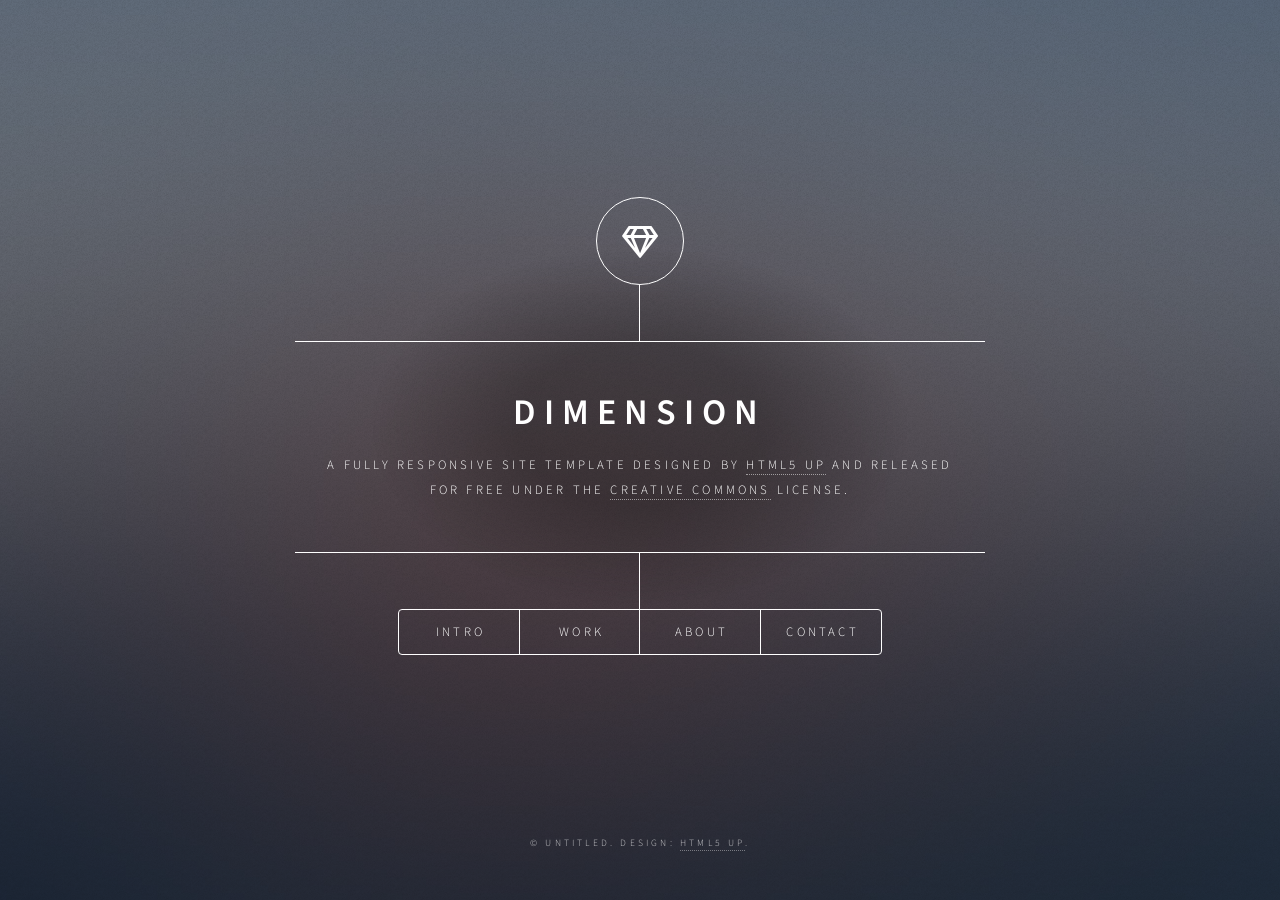
==== html5up-dimension/index.html @ 32e69866 "first commit" ====
<!DOCTYPE HTML>
<!--
	Dimension by HTML5 UP
	html5up.net | @ajlkn
	Free for personal and commercial use under the CCA 3.0 license (html5up.net/license)
-->
<html>
	<head>
		<title>Dimension by HTML5 UP</title>
		<meta charset="utf-8" />
		<meta name="viewport" content="width=device-width, initial-scale=1, user-scalable=no" />
		<link rel="stylesheet" href="assets/css/main.css" />
		<noscript><link rel="stylesheet" href="assets/css/noscript.css" /></noscript>
	</head>
	<body class="is-preload">

		<!-- Wrapper -->
			<div id="wrapper">

				<!-- Header -->
					<header id="header">
						<div class="logo">
							<span class="icon fa-gem"></span>
						</div>
						<div class="content">
							<div class="inner">
								<h1>Dimension</h1>
								<p>A fully responsive site template designed by <a href="https://html5up.net">HTML5 UP</a> and released<br />
								for free under the <a href="https://html5up.net/license">Creative Commons</a> license.</p>
							</div>
						</div>
						<nav>
							<ul>
								<li><a href="#intro">Intro</a></li>
								<li><a href="#work">Work</a></li>
								<li><a href="#about">About</a></li>
								<li><a href="#contact">Contact</a></li>
								<!--<li><a href="#elements">Elements</a></li>-->
							</ul>
						</nav>
					</header>

				<!-- Main -->
					<div id="main">

						<!-- Intro -->
							<article id="intro">
								<h2 class="major">Intro</h2>
								<span class="image main"><img src="images/pic01.jpg" alt="" /></span>
								<p>Aenean ornare velit lacus, ac varius enim ullamcorper eu. Proin aliquam facilisis ante interdum congue. Integer mollis, nisl amet convallis, porttitor magna ullamcorper, amet egestas mauris. Ut magna finibus nisi nec lacinia. Nam maximus erat id euismod egestas. By the way, check out my <a href="#work">awesome work</a>.</p>
								<p>Lorem ipsum dolor sit amet, consectetur adipiscing elit. Duis dapibus rutrum facilisis. Class aptent taciti sociosqu ad litora torquent per conubia nostra, per inceptos himenaeos. Etiam tristique libero eu nibh porttitor fermentum. Nullam venenatis erat id vehicula viverra. Nunc ultrices eros ut ultricies condimentum. Mauris risus lacus, blandit sit amet venenatis non, bibendum vitae dolor. Nunc lorem mauris, fringilla in aliquam at, euismod in lectus. Pellentesque habitant morbi tristique senectus et netus et malesuada fames ac turpis egestas. In non lorem sit amet elit placerat maximus. Pellentesque aliquam maximus risus, vel sed vehicula.</p>
							</article>

						<!-- Work -->
							<article id="work">
								<h2 class="major">Work</h2>
								<span class="image main"><img src="images/pic02.jpg" alt="" /></span>
								<p>Adipiscing magna sed dolor elit. Praesent eleifend dignissim arcu, at eleifend sapien imperdiet ac. Aliquam erat volutpat. Praesent urna nisi, fringila lorem et vehicula lacinia quam. Integer sollicitudin mauris nec lorem luctus ultrices.</p>
								<p>Nullam et orci eu lorem consequat tincidunt vivamus et sagittis libero. Mauris aliquet magna magna sed nunc rhoncus pharetra. Pellentesque condimentum sem. In efficitur ligula tate urna. Maecenas laoreet massa vel lacinia pellentesque lorem ipsum dolor. Nullam et orci eu lorem consequat tincidunt. Vivamus et sagittis libero. Mauris aliquet magna magna sed nunc rhoncus amet feugiat tempus.</p>
							</article>

						<!-- About -->
							<article id="about">
								<h2 class="major">About</h2>
								<span class="image main"><img src="images/pic03.jpg" alt="" /></span>
								<p>Lorem ipsum dolor sit amet, consectetur et adipiscing elit. Praesent eleifend dignissim arcu, at eleifend sapien imperdiet ac. Aliquam erat volutpat. Praesent urna nisi, fringila lorem et vehicula lacinia quam. Integer sollicitudin mauris nec lorem luctus ultrices. Aliquam libero et malesuada fames ac ante ipsum primis in faucibus. Cras viverra ligula sit amet ex mollis mattis lorem ipsum dolor sit amet.</p>
							</article>

						<!-- Contact -->
							<article id="contact">
								<h2 class="major">Contact</h2>
								<form method="post" action="#">
									<div class="fields">
										<div class="field half">
											<label for="name">Name</label>
											<input type="text" name="name" id="name" />
										</div>
										<div class="field half">
											<label for="email">Email</label>
											<input type="text" name="email" id="email" />
										</div>
										<div class="field">
											<label for="message">Message</label>
											<textarea name="message" id="message" rows="4"></textarea>
										</div>
									</div>
									<ul class="actions">
										<li><input type="submit" value="Send Message" class="primary" /></li>
										<li><input type="reset" value="Reset" /></li>
									</ul>
								</form>
								<ul class="icons">
									<li><a href="#" class="icon brands fa-twitter"><span class="label">Twitter</span></a></li>
									<li><a href="#" class="icon brands fa-facebook-f"><span class="label">Facebook</span></a></li>
									<li><a href="#" class="icon brands fa-instagram"><span class="label">Instagram</span></a></li>
									<li><a href="#" class="icon brands fa-github"><span class="label">GitHub</span></a></li>
								</ul>
							</article>

						<!-- Elements -->
							<article id="elements">
								<h2 class="major">Elements</h2>

								<section>
									<h3 class="major">Text</h3>
									<p>This is <b>bold</b> and this is <strong>strong</strong>. This is <i>italic</i> and this is <em>emphasized</em>.
									This is <sup>superscript</sup> text and this is <sub>subscript</sub> text.
									This is <u>underlined</u> and this is code: <code>for (;;) { ... }</code>. Finally, <a href="#">this is a link</a>.</p>
									<hr />
									<h2>Heading Level 2</h2>
									<h3>Heading Level 3</h3>
									<h4>Heading Level 4</h4>
									<h5>Heading Level 5</h5>
									<h6>Heading Level 6</h6>
									<hr />
									<h4>Blockquote</h4>
									<blockquote>Fringilla nisl. Donec accumsan interdum nisi, quis tincidunt felis sagittis eget tempus euismod. Vestibulum ante ipsum primis in faucibus vestibulum. Blandit adipiscing eu felis iaculis volutpat ac adipiscing accumsan faucibus. Vestibulum ante ipsum primis in faucibus lorem ipsum dolor sit amet nullam adipiscing eu felis.</blockquote>
									<h4>Preformatted</h4>
									<pre><code>i = 0;

while (!deck.isInOrder()) {
    print 'Iteration ' + i;
    deck.shuffle();
    i++;
}

print 'It took ' + i + ' iterations to sort the deck.';</code></pre>
								</section>

								<section>
									<h3 class="major">Lists</h3>

									<h4>Unordered</h4>
									<ul>
										<li>Dolor pulvinar etiam.</li>
										<li>Sagittis adipiscing.</li>
										<li>Felis enim feugiat.</li>
									</ul>

									<h4>Alternate</h4>
									<ul class="alt">
										<li>Dolor pulvinar etiam.</li>
										<li>Sagittis adipiscing.</li>
										<li>Felis enim feugiat.</li>
									</ul>

									<h4>Ordered</h4>
									<ol>
										<li>Dolor pulvinar etiam.</li>
										<li>Etiam vel felis viverra.</li>
										<li>Felis enim feugiat.</li>
										<li>Dolor pulvinar etiam.</li>
										<li>Etiam vel felis lorem.</li>
										<li>Felis enim et feugiat.</li>
									</ol>
									<h4>Icons</h4>
									<ul class="icons">
										<li><a href="#" class="icon brands fa-twitter"><span class="label">Twitter</span></a></li>
										<li><a href="#" class="icon brands fa-facebook-f"><span class="label">Facebook</span></a></li>
										<li><a href="#" class="icon brands fa-instagram"><span class="label">Instagram</span></a></li>
										<li><a href="#" class="icon brands fa-github"><span class="label">Github</span></a></li>
									</ul>

									<h4>Actions</h4>
									<ul class="actions">
										<li><a href="#" class="button primary">Default</a></li>
										<li><a href="#" class="button">Default</a></li>
									</ul>
									<ul class="actions stacked">
										<li><a href="#" class="button primary">Default</a></li>
										<li><a href="#" class="button">Default</a></li>
									</ul>
								</section>

								<section>
									<h3 class="major">Table</h3>
									<h4>Default</h4>
									<div class="table-wrapper">
										<table>
											<thead>
												<tr>
													<th>Name</th>
													<th>Description</th>
													<th>Price</th>
												</tr>
											</thead>
											<tbody>
												<tr>
													<td>Item One</td>
													<td>Ante turpis integer aliquet porttitor.</td>
													<td>29.99</td>
												</tr>
												<tr>
													<td>Item Two</td>
													<td>Vis ac commodo adipiscing arcu aliquet.</td>
													<td>19.99</td>
												</tr>
												<tr>
													<td>Item Three</td>
													<td> Morbi faucibus arcu accumsan lorem.</td>
													<td>29.99</td>
												</tr>
												<tr>
													<td>Item Four</td>
													<td>Vitae integer tempus condimentum.</td>
													<td>19.99</td>
												</tr>
												<tr>
													<td>Item Five</td>
													<td>Ante turpis integer aliquet porttitor.</td>
													<td>29.99</td>
												</tr>
											</tbody>
											<tfoot>
												<tr>
													<td colspan="2"></td>
													<td>100.00</td>
												</tr>
											</tfoot>
										</table>
									</div>

									<h4>Alternate</h4>
									<div class="table-wrapper">
										<table class="alt">
											<thead>
												<tr>
													<th>Name</th>
													<th>Description</th>
													<th>Price</th>
												</tr>
											</thead>
											<tbody>
												<tr>
													<td>Item One</td>
													<td>Ante turpis integer aliquet porttitor.</td>
													<td>29.99</td>
												</tr>
												<tr>
													<td>Item Two</td>
													<td>Vis ac commodo adipiscing arcu aliquet.</td>
													<td>19.99</td>
												</tr>
												<tr>
													<td>Item Three</td>
													<td> Morbi faucibus arcu accumsan lorem.</td>
													<td>29.99</td>
												</tr>
												<tr>
													<td>Item Four</td>
													<td>Vitae integer tempus condimentum.</td>
													<td>19.99</td>
												</tr>
												<tr>
													<td>Item Five</td>
													<td>Ante turpis integer aliquet porttitor.</td>
													<td>29.99</td>
												</tr>
											</tbody>
											<tfoot>
												<tr>
													<td colspan="2"></td>
													<td>100.00</td>
												</tr>
											</tfoot>
										</table>
									</div>
								</section>

								<section>
									<h3 class="major">Buttons</h3>
									<ul class="actions">
										<li><a href="#" class="button primary">Primary</a></li>
										<li><a href="#" class="button">Default</a></li>
									</ul>
									<ul class="actions">
										<li><a href="#" class="button">Default</a></li>
										<li><a href="#" class="button small">Small</a></li>
									</ul>
									<ul class="actions">
										<li><a href="#" class="button primary icon solid fa-download">Icon</a></li>
										<li><a href="#" class="button icon solid fa-download">Icon</a></li>
									</ul>
									<ul class="actions">
										<li><span class="button primary disabled">Disabled</span></li>
										<li><span class="button disabled">Disabled</span></li>
									</ul>
								</section>

								<section>
									<h3 class="major">Form</h3>
									<form method="post" action="#">
										<div class="fields">
											<div class="field half">
												<label for="demo-name">Name</label>
												<input type="text" name="demo-name" id="demo-name" value="" placeholder="Jane Doe" />
											</div>
											<div class="field half">
												<label for="demo-email">Email</label>
												<input type="email" name="demo-email" id="demo-email" value="" placeholder="jane@untitled.tld" />
											</div>
											<div class="field">
												<label for="demo-category">Category</label>
												<select name="demo-category" id="demo-category">
													<option value="">-</option>
													<option value="1">Manufacturing</option>
													<option value="1">Shipping</option>
													<option value="1">Administration</option>
													<option value="1">Human Resources</option>
												</select>
											</div>
											<div class="field half">
												<input type="radio" id="demo-priority-low" name="demo-priority" checked>
												<label for="demo-priority-low">Low</label>
											</div>
											<div class="field half">
												<input type="radio" id="demo-priority-high" name="demo-priority">
												<label for="demo-priority-high">High</label>
											</div>
											<div class="field half">
												<input type="checkbox" id="demo-copy" name="demo-copy">
												<label for="demo-copy">Email me a copy</label>
											</div>
											<div class="field half">
												<input type="checkbox" id="demo-human" name="demo-human" checked>
												<label for="demo-human">Not a robot</label>
											</div>
											<div class="field">
												<label for="demo-message">Message</label>
												<textarea name="demo-message" id="demo-message" placeholder="Enter your message" rows="6"></textarea>
											</div>
										</div>
										<ul class="actions">
											<li><input type="submit" value="Send Message" class="primary" /></li>
											<li><input type="reset" value="Reset" /></li>
										</ul>
									</form>
								</section>

							</article>

					</div>

				<!-- Footer -->
					<footer id="footer">
						<p class="copyright">&copy; Untitled. Design: <a href="https://html5up.net">HTML5 UP</a>.</p>
					</footer>

			</div>

		<!-- BG -->
			<div id="bg"></div>

		<!-- Scripts -->
			<script src="assets/js/jquery.min.js"></script>
			<script src="assets/js/browser.min.js"></script>
			<script src="assets/js/breakpoints.min.js"></script>
			<script src="assets/js/util.js"></script>
			<script src="assets/js/main.js"></script>

	</body>
</html>
---- html5up-dimension/assets/css/main.css ----
@import url(fontawesome-all.min.css);
@import url("https://fonts.googleapis.com/css?family=Source+Sans+Pro:300italic,600italic,300,600");

/*
	Dimension by HTML5 UP
	html5up.net | @ajlkn
	Free for personal and commercial use under the CCA 3.0 license (html5up.net/license)
*/

html, body, div, span, applet, object,
iframe, h1, h2, h3, h4, h5, h6, p, blockquote,
pre, a, abbr, acronym, address, big, cite,
code, del, dfn, em, img, ins, kbd, q, s, samp,
small, strike, strong, sub, sup, tt, var, b,
u, i, center, dl, dt, dd, ol, ul, li, fieldset,
form, label, legend, table, caption, tbody,
tfoot, thead, tr, th, td, article, aside,
canvas, details, embed, figure, figcaption,
footer, header, hgroup, menu, nav, output, ruby,
section, summary, time, mark, audio, video {
	margin: 0;
	padding: 0;
	border: 0;
	font-size: 100%;
	font: inherit;
	vertical-align: baseline;}

article, aside, details, figcaption, figure,
footer, header, hgroup, menu, nav, section {
	display: block;}

body {
	line-height: 1;
}

ol, ul {
	list-style: none;
}

blockquote, q {
	quotes: none;
}

	blockquote:before, blockquote:after, q:before, q:after {
		content: '';
		content: none;
	}

table {
	border-collapse: collapse;
	border-spacing: 0;
}

body {
	-webkit-text-size-adjust: none;
}

mark {
	background-color: transparent;
	color: inherit;
}

input::-moz-focus-inner {
	border: 0;
	padding: 0;
}

input, select, textarea {
	-moz-appearance: none;
	-webkit-appearance: none;
	-ms-appearance: none;
	appearance: none;
}

/* Basic */

	@-ms-viewport {
		width: device-width;
	}

	@media screen and (max-width: 480px) {

		html, body {
			min-width: 320px;
		}

	}

	html {
		box-sizing: border-box;
	}

	*, *:before, *:after {
		box-sizing: inherit;
	}

	body {
		background: #1b1f22;
	}

		body.is-preload *, body.is-preload *:before, body.is-preload *:after {
			-moz-animation: none !important;
			-webkit-animation: none !important;
			-ms-animation: none !important;
			animation: none !important;
			-moz-transition: none !important;
			-webkit-transition: none !important;
			-ms-transition: none !important;
			transition: none !important;
		}

/* Type */

	html {
		font-size: 16pt;
	}

		@media screen and (max-width: 1680px) {

			html {
				font-size: 12pt;
			}

		}

		@media screen and (max-width: 736px) {

			html {
				font-size: 11pt;
			}

		}

		@media screen and (max-width: 360px) {

			html {
				font-size: 10pt;
			}

		}

	body, input, select, textarea {
		color: #ffffff;
		font-family: "Source Sans Pro", sans-serif;
		font-weight: 300;
		font-size: 1rem;
		line-height: 1.65;
	}

	a {
		-moz-transition: color 0.2s ease-in-out, background-color 0.2s ease-in-out, border-bottom-color 0.2s ease-in-out;
		-webkit-transition: color 0.2s ease-in-out, background-color 0.2s ease-in-out, border-bottom-color 0.2s ease-in-out;
		-ms-transition: color 0.2s ease-in-out, background-color 0.2s ease-in-out, border-bottom-color 0.2s ease-in-out;
		transition: color 0.2s ease-in-out, background-color 0.2s ease-in-out, border-bottom-color 0.2s ease-in-out;
		border-bottom: dotted 1px rgba(255, 255, 255, 0.5);
		text-decoration: none;
		color: inherit;
	}

		a:hover {
			border-bottom-color: transparent;
		}

	strong, b {
		color: #ffffff;
		font-weight: 600;
	}

	em, i {
		font-style: italic;
	}

	p {
		margin: 0 0 2rem 0;
	}

	h1, h2, h3, h4, h5, h6 {
		color: #ffffff;
		font-weight: 600;
		line-height: 1.5;
		margin: 0 0 1rem 0;
		text-transform: uppercase;
		letter-spacing: 0.2rem;
	}

		h1 a, h2 a, h3 a, h4 a, h5 a, h6 a {
			color: inherit;
			text-decoration: none;
		}

		h1.major, h2.major, h3.major, h4.major, h5.major, h6.major {
			border-bottom: solid 1px #ffffff;
			width: -moz-max-content;
			width: -webkit-max-content;
			width: -ms-max-content;
			width: max-content;
			padding-bottom: 0.5rem;
			margin: 0 0 2rem 0;
		}

	h1 {
		font-size: 2.25rem;
		line-height: 1.3;
		letter-spacing: 0.5rem;
	}

	h2 {
		font-size: 1.5rem;
		line-height: 1.4;
		letter-spacing: 0.5rem;
	}

	h3 {
		font-size: 1rem;
	}

	h4 {
		font-size: 0.8rem;
	}

	h5 {
		font-size: 0.7rem;
	}

	h6 {
		font-size: 0.6rem;
	}

	@media screen and (max-width: 736px) {

		h1 {
			font-size: 1.75rem;
			line-height: 1.4;
		}

		h2 {
			font-size: 1.25em;
			line-height: 1.5;
		}

	}

	sub {
		font-size: 0.8rem;
		position: relative;
		top: 0.5rem;
	}

	sup {
		font-size: 0.8rem;
		position: relative;
		top: -0.5rem;
	}

	blockquote {
		border-left: solid 4px #ffffff;
		font-style: italic;
		margin: 0 0 2rem 0;
		padding: 0.5rem 0 0.5rem 2rem;
	}

	code {
		background: rgba(255, 255, 255, 0.075);
		border-radius: 4px;
		font-family: "Courier New", monospace;
		font-size: 0.9rem;
		margin: 0 0.25rem;
		padding: 0.25rem 0.65rem;
	}

	pre {
		-webkit-overflow-scrolling: touch;
		font-family: "Courier New", monospace;
		font-size: 0.9rem;
		margin: 0 0 2rem 0;
	}

		pre code {
			display: block;
			line-height: 1.75;
			padding: 1rem 1.5rem;
			overflow-x: auto;
		}

	hr {
		border: 0;
		border-bottom: solid 1px #ffffff;
		margin: 2.75rem 0;
	}

	.align-left {
		text-align: left;
	}

	.align-center {
		text-align: center;
	}

	.align-right {
		text-align: right;
	}

/* Form */

	form {
		margin: 0 0 2rem 0;
	}

		form > :last-child {
			margin-bottom: 0;
		}

		form > .fields {
			display: -moz-flex;
			display: -webkit-flex;
			display: -ms-flex;
			display: flex;
			-moz-flex-wrap: wrap;
			-webkit-flex-wrap: wrap;
			-ms-flex-wrap: wrap;
			flex-wrap: wrap;
			width: calc(100% + 3rem);
			margin: -1.5rem 0 2rem -1.5rem;
		}

			form > .fields > .field {
				-moz-flex-grow: 0;
				-webkit-flex-grow: 0;
				-ms-flex-grow: 0;
				flex-grow: 0;
				-moz-flex-shrink: 0;
				-webkit-flex-shrink: 0;
				-ms-flex-shrink: 0;
				flex-shrink: 0;
				padding: 1.5rem 0 0 1.5rem;
				width: calc(100% - 1.5rem);
			}

				form > .fields > .field.half {
					width: calc(50% - 0.75rem);
				}

				form > .fields > .field.third {
					width: calc(100%/3 - 0.5rem);
				}

				form > .fields > .field.quarter {
					width: calc(25% - 0.375rem);
				}

		@media screen and (max-width: 480px) {

			form > .fields {
				width: calc(100% + 3rem);
				margin: -1.5rem 0 2rem -1.5rem;
			}

				form > .fields > .field {
					padding: 1.5rem 0 0 1.5rem;
					width: calc(100% - 1.5rem);
				}

					form > .fields > .field.half {
						width: calc(100% - 1.5rem);
					}

					form > .fields > .field.third {
						width: calc(100% - 1.5rem);
					}

					form > .fields > .field.quarter {
						width: calc(100% - 1.5rem);
					}

		}

	label {
		color: #ffffff;
		display: block;
		font-size: 0.8rem;
		font-weight: 300;
		letter-spacing: 0.2rem;
		line-height: 1.5;
		margin: 0 0 1rem 0;
		text-transform: uppercase;
	}

	input[type="text"],
	input[type="password"],
	input[type="email"],
	input[type="tel"],
	select,
	textarea {
		-moz-appearance: none;
		-webkit-appearance: none;
		-ms-appearance: none;
		appearance: none;
		-moz-transition: border-color 0.2s ease-in-out, box-shadow 0.2s ease-in-out, background-color 0.2s ease-in-out;
		-webkit-transition: border-color 0.2s ease-in-out, box-shadow 0.2s ease-in-out, background-color 0.2s ease-in-out;
		-ms-transition: border-color 0.2s ease-in-out, box-shadow 0.2s ease-in-out, background-color 0.2s ease-in-out;
		transition: border-color 0.2s ease-in-out, box-shadow 0.2s ease-in-out, background-color 0.2s ease-in-out;
		background-color: transparent;
		border-radius: 4px;
		border: solid 1px #ffffff;
		color: inherit;
		display: block;
		outline: 0;
		padding: 0 1rem;
		text-decoration: none;
		width: 100%;
	}

		input[type="text"]:invalid,
		input[type="password"]:invalid,
		input[type="email"]:invalid,
		input[type="tel"]:invalid,
		select:invalid,
		textarea:invalid {
			box-shadow: none;
		}

		input[type="text"]:focus,
		input[type="password"]:focus,
		input[type="email"]:focus,
		input[type="tel"]:focus,
		select:focus,
		textarea:focus {
			background: rgba(255, 255, 255, 0.075);
			border-color: #ffffff;
			box-shadow: 0 0 0 1px #ffffff;
		}

	select {
		background-image: url("data:image/svg+xml;charset=utf8,%3Csvg xmlns='http://www.w3.org/2000/svg' width='40' height='40' preserveAspectRatio='none' viewBox='0 0 40 40'%3E%3Cpath d='M9.4,12.3l10.4,10.4l10.4-10.4c0.2-0.2,0.5-0.4,0.9-0.4c0.3,0,0.6,0.1,0.9,0.4l3.3,3.3c0.2,0.2,0.4,0.5,0.4,0.9 c0,0.4-0.1,0.6-0.4,0.9L20.7,31.9c-0.2,0.2-0.5,0.4-0.9,0.4c-0.3,0-0.6-0.1-0.9-0.4L4.3,17.3c-0.2-0.2-0.4-0.5-0.4-0.9 c0-0.4,0.1-0.6,0.4-0.9l3.3-3.3c0.2-0.2,0.5-0.4,0.9-0.4S9.1,12.1,9.4,12.3z' fill='%23ffffff' /%3E%3C/svg%3E");
		background-size: 1.25rem;
		background-repeat: no-repeat;
		background-position: calc(100% - 1rem) center;
		height: 2.75rem;
		padding-right: 2.75rem;
		text-overflow: ellipsis;
	}

		select option {
			color: #ffffff;
			background: #1b1f22;
		}

		select:focus::-ms-value {
			background-color: transparent;
		}

		select::-ms-expand {
			display: none;
		}

	input[type="text"],
	input[type="password"],
	input[type="email"],
	select {
		height: 2.75rem;
	}

	textarea {
		padding: 0.75rem 1rem;
	}

	input[type="checkbox"],
	input[type="radio"] {
		-moz-appearance: none;
		-webkit-appearance: none;
		-ms-appearance: none;
		appearance: none;
		display: block;
		float: left;
		margin-right: -2rem;
		opacity: 0;
		width: 1rem;
		z-index: -1;
	}

		input[type="checkbox"] + label,
		input[type="radio"] + label {
			text-decoration: none;
			-moz-user-select: none;
			-webkit-user-select: none;
			-ms-user-select: none;
			user-select: none;
			color: #ffffff;
			cursor: pointer;
			display: inline-block;
			font-size: 0.8rem;
			font-weight: 300;
			margin: 0 0 0.5rem 0;
			padding-left: 2.65rem;
			padding-right: 0.75rem;
			position: relative;
		}

			input[type="checkbox"] + label:before,
			input[type="radio"] + label:before {
				-moz-osx-font-smoothing: grayscale;
				-webkit-font-smoothing: antialiased;
				display: inline-block;
				font-style: normal;
				font-variant: normal;
				text-rendering: auto;
				line-height: 1;
				text-transform: none !important;
				font-family: 'Font Awesome 5 Free';
				font-weight: 900;
			}

			input[type="checkbox"] + label:before,
			input[type="radio"] + label:before {
				-moz-transition: border-color 0.2s ease-in-out, box-shadow 0.2s ease-in-out, background-color 0.2s ease-in-out;
				-webkit-transition: border-color 0.2s ease-in-out, box-shadow 0.2s ease-in-out, background-color 0.2s ease-in-out;
				-ms-transition: border-color 0.2s ease-in-out, box-shadow 0.2s ease-in-out, background-color 0.2s ease-in-out;
				transition: border-color 0.2s ease-in-out, box-shadow 0.2s ease-in-out, background-color 0.2s ease-in-out;
				border-radius: 4px;
				border: solid 1px #ffffff;
				content: '';
				display: inline-block;
				height: 1.65rem;
				left: 0;
				line-height: 1.65rem;
				position: absolute;
				text-align: center;
				top: -0.15rem;
				width: 1.65rem;
			}

		input[type="checkbox"]:checked + label:before,
		input[type="radio"]:checked + label:before {
			background: #ffffff !important;
			border-color: #ffffff !important;
			color: #1b1f22;
			content: '\f00c';
		}

		input[type="checkbox"]:focus + label:before,
		input[type="radio"]:focus + label:before {
			background: rgba(255, 255, 255, 0.075);
			border-color: #ffffff;
			box-shadow: 0 0 0 1px #ffffff;
		}

	input[type="checkbox"] + label:before {
		border-radius: 4px;
	}

	input[type="radio"] + label:before {
		border-radius: 100%;
	}

	::-webkit-input-placeholder {
		color: rgba(255, 255, 255, 0.5) !important;
		opacity: 1.0;
	}

	:-moz-placeholder {
		color: rgba(255, 255, 255, 0.5) !important;
		opacity: 1.0;
	}

	::-moz-placeholder {
		color: rgba(255, 255, 255, 0.5) !important;
		opacity: 1.0;
	}

	:-ms-input-placeholder {
		color: rgba(255, 255, 255, 0.5) !important;
		opacity: 1.0;
	}

	.formerize-placeholder {
		color: rgba(255, 255, 255, 0.5) !important;
		opacity: 1.0;
	}

/* Box */

	.box {
		border-radius: 4px;
		border: solid 1px #ffffff;
		margin-bottom: 2rem;
		padding: 1.5em;
	}

		.box > :last-child,
		.box > :last-child > :last-child,
		.box > :last-child > :last-child > :last-child {
			margin-bottom: 0;
		}

		.box.alt {
			border: 0;
			border-radius: 0;
			padding: 0;
		}

/* Icon */

	.icon {
		text-decoration: none;
		border-bottom: none;
		position: relative;
	}

		.icon:before {
			-moz-osx-font-smoothing: grayscale;
			-webkit-font-smoothing: antialiased;
			display: inline-block;
			font-style: normal;
			font-variant: normal;
			text-rendering: auto;
			line-height: 1;
			text-transform: none !important;
			font-family: 'Font Awesome 5 Free';
			font-weight: 400;
		}

		.icon > .label {
			display: none;
		}

		.icon:before {
			line-height: inherit;
		}

		.icon.solid:before {
			font-weight: 900;
		}

		.icon.brands:before {
			font-family: 'Font Awesome 5 Brands';
		}

/* Image */

	.image {
		border-radius: 4px;
		border: 0;
		display: inline-block;
		position: relative;
	}

		.image:before {
			pointer-events: none;
			background-image: url("../../images/overlay.png");
			background-color: rgba(19, 21, 25, 0.5);
			border-radius: 4px;
			content: '';
			display: block;
			height: 100%;
			left: 0;
			opacity: 0.5;
			position: absolute;
			top: 0;
			width: 100%;
		}

		.image img {
			border-radius: 4px;
			display: block;
		}

		.image.left, .image.right {
			max-width: 40%;
		}

			.image.left img, .image.right img {
				width: 100%;
			}

		.image.left {
			float: left;
			padding: 0 1.5em 1em 0;
			top: 0.25em;
		}

		.image.right {
			float: right;
			padding: 0 0 1em 1.5em;
			top: 0.25em;
		}

		.image.fit {
			display: block;
			margin: 0 0 2rem 0;
			width: 100%;
		}

			.image.fit img {
				width: 100%;
			}

		.image.main {
			display: block;
			margin: 2.5rem 0;
			width: 100%;
		}

			.image.main img {
				width: 100%;
			}

		@media screen and (max-width: 736px) {

			.image.main {
				margin: 2rem 0;
			}

		}

		@media screen and (max-width: 480px) {

			.image.main {
				margin: 1.5rem 0;
			}

		}

/* List */

	ol {
		list-style: decimal;
		margin: 0 0 2rem 0;
		padding-left: 1.25em;
	}

		ol li {
			padding-left: 0.25em;
		}

	ul {
		list-style: disc;
		margin: 0 0 2rem 0;
		padding-left: 1em;
	}

		ul li {
			padding-left: 0.5em;
		}

		ul.alt {
			list-style: none;
			padding-left: 0;
		}

			ul.alt li {
				border-top: solid 1px #ffffff;
				padding: 0.5em 0;
			}

				ul.alt li:first-child {
					border-top: 0;
					padding-top: 0;
				}

	dl {
		margin: 0 0 2rem 0;
	}

		dl dt {
			display: block;
			font-weight: 600;
			margin: 0 0 1rem 0;
		}

		dl dd {
			margin-left: 2rem;
		}

/* Actions */

	ul.actions {
		display: -moz-flex;
		display: -webkit-flex;
		display: -ms-flex;
		display: flex;
		cursor: default;
		list-style: none;
		margin-left: -1rem;
		padding-left: 0;
	}

		ul.actions li {
			padding: 0 0 0 1rem;
			vertical-align: middle;
		}

		ul.actions.special {
			-moz-justify-content: center;
			-webkit-justify-content: center;
			-ms-justify-content: center;
			justify-content: center;
			width: 100%;
			margin-left: 0;
		}

			ul.actions.special li:first-child {
				padding-left: 0;
			}

		ul.actions.stacked {
			-moz-flex-direction: column;
			-webkit-flex-direction: column;
			-ms-flex-direction: column;
			flex-direction: column;
			margin-left: 0;
		}

			ul.actions.stacked li {
				padding: 1.3rem 0 0 0;
			}

				ul.actions.stacked li:first-child {
					padding-top: 0;
				}

		ul.actions.fit {
			width: calc(100% + 1rem);
		}

			ul.actions.fit li {
				-moz-flex-grow: 1;
				-webkit-flex-grow: 1;
				-ms-flex-grow: 1;
				flex-grow: 1;
				-moz-flex-shrink: 1;
				-webkit-flex-shrink: 1;
				-ms-flex-shrink: 1;
				flex-shrink: 1;
				width: 100%;
			}

				ul.actions.fit li > * {
					width: 100%;
				}

			ul.actions.fit.stacked {
				width: 100%;
			}

		@media screen and (max-width: 480px) {

			ul.actions:not(.fixed) {
				-moz-flex-direction: column;
				-webkit-flex-direction: column;
				-ms-flex-direction: column;
				flex-direction: column;
				margin-left: 0;
				width: 100% !important;
			}

				ul.actions:not(.fixed) li {
					-moz-flex-grow: 1;
					-webkit-flex-grow: 1;
					-ms-flex-grow: 1;
					flex-grow: 1;
					-moz-flex-shrink: 1;
					-webkit-flex-shrink: 1;
					-ms-flex-shrink: 1;
					flex-shrink: 1;
					padding: 1rem 0 0 0;
					text-align: center;
					width: 100%;
				}

					ul.actions:not(.fixed) li > * {
						width: 100%;
					}

					ul.actions:not(.fixed) li:first-child {
						padding-top: 0;
					}

					ul.actions:not(.fixed) li input[type="submit"],
					ul.actions:not(.fixed) li input[type="reset"],
					ul.actions:not(.fixed) li input[type="button"],
					ul.actions:not(.fixed) li button,
					ul.actions:not(.fixed) li .button {
						width: 100%;
					}

						ul.actions:not(.fixed) li input[type="submit"].icon:before,
						ul.actions:not(.fixed) li input[type="reset"].icon:before,
						ul.actions:not(.fixed) li input[type="button"].icon:before,
						ul.actions:not(.fixed) li button.icon:before,
						ul.actions:not(.fixed) li .button.icon:before {
							margin-left: -0.5em;
						}

		}

/* Icons */

	ul.icons {
		cursor: default;
		list-style: none;
		padding-left: 0;
	}

		ul.icons li {
			display: inline-block;
			padding: 0 0.75em 0 0;
		}

			ul.icons li:last-child {
				padding-right: 0;
			}

			ul.icons li a {
				border-radius: 100%;
				box-shadow: inset 0 0 0 1px #ffffff;
				display: inline-block;
				height: 2.25rem;
				line-height: 2.25rem;
				text-align: center;
				width: 2.25rem;
			}

				ul.icons li a:hover {
					background-color: rgba(255, 255, 255, 0.075);
				}

				ul.icons li a:active {
					background-color: rgba(255, 255, 255, 0.175);
				}

/* Table */

	.table-wrapper {
		-webkit-overflow-scrolling: touch;
		overflow-x: auto;
	}

	table {
		margin: 0 0 2rem 0;
		width: 100%;
	}

		table tbody tr {
			border: solid 1px #ffffff;
			border-left: 0;
			border-right: 0;
		}

			table tbody tr:nth-child(2n + 1) {
				background-color: rgba(255, 255, 255, 0.075);
			}

		table td {
			padding: 0.75em 0.75em;
		}

		table th {
			color: #ffffff;
			font-size: 0.9em;
			font-weight: 600;
			padding: 0 0.75em 0.75em 0.75em;
			text-align: left;
		}

		table thead {
			border-bottom: solid 2px #ffffff;
		}

		table tfoot {
			border-top: solid 2px #ffffff;
		}

		table.alt {
			border-collapse: separate;
		}

			table.alt tbody tr td {
				border: solid 1px #ffffff;
				border-left-width: 0;
				border-top-width: 0;
			}

				table.alt tbody tr td:first-child {
					border-left-width: 1px;
				}

			table.alt tbody tr:first-child td {
				border-top-width: 1px;
			}

			table.alt thead {
				border-bottom: 0;
			}

			table.alt tfoot {
				border-top: 0;
			}

/* Button */

	input[type="submit"],
	input[type="reset"],
	input[type="button"],
	button,
	.button {
		-moz-appearance: none;
		-webkit-appearance: none;
		-ms-appearance: none;
		appearance: none;
		-moz-transition: background-color 0.2s ease-in-out, color 0.2s ease-in-out;
		-webkit-transition: background-color 0.2s ease-in-out, color 0.2s ease-in-out;
		-ms-transition: background-color 0.2s ease-in-out, color 0.2s ease-in-out;
		transition: background-color 0.2s ease-in-out, color 0.2s ease-in-out;
		background-color: transparent;
		border-radius: 4px;
		border: 0;
		box-shadow: inset 0 0 0 1px #ffffff;
		color: #ffffff !important;
		cursor: pointer;
		display: inline-block;
		font-size: 0.8rem;
		font-weight: 300;
		height: 2.75rem;
		letter-spacing: 0.2rem;
		line-height: 2.75rem;
		outline: 0;
		padding: 0 1.25rem 0 1.35rem;
		text-align: center;
		text-decoration: none;
		text-transform: uppercase;
		white-space: nowrap;
	}

		input[type="submit"]:hover,
		input[type="reset"]:hover,
		input[type="button"]:hover,
		button:hover,
		.button:hover {
			background-color: rgba(255, 255, 255, 0.075);
		}

		input[type="submit"]:active,
		input[type="reset"]:active,
		input[type="button"]:active,
		button:active,
		.button:active {
			background-color: rgba(255, 255, 255, 0.175);
		}

		input[type="submit"].icon:before,
		input[type="reset"].icon:before,
		input[type="button"].icon:before,
		button.icon:before,
		.button.icon:before {
			margin-right: 0.5em;
		}

		input[type="submit"].fit,
		input[type="reset"].fit,
		input[type="button"].fit,
		button.fit,
		.button.fit {
			width: 100%;
		}

		input[type="submit"].small,
		input[type="reset"].small,
		input[type="button"].small,
		button.small,
		.button.small {
			font-size: 0.6rem;
			height: 2.0625rem;
			line-height: 2.0625rem;
		}

		input[type="submit"].primary,
		input[type="reset"].primary,
		input[type="button"].primary,
		button.primary,
		.button.primary {
			background-color: #ffffff;
			color: #1b1f22 !important;
			font-weight: 600;
		}

		input[type="submit"].disabled, input[type="submit"]:disabled,
		input[type="reset"].disabled,
		input[type="reset"]:disabled,
		input[type="button"].disabled,
		input[type="button"]:disabled,
		button.disabled,
		button:disabled,
		.button.disabled,
		.button:disabled {
			pointer-events: none;
			cursor: default;
			opacity: 0.25;
		}

	input[type="submit"],
	input[type="reset"],
	input[type="button"],
	button {
		line-height: calc(2.75rem - 2px);
	}

/* BG */

	#bg {
		-moz-transform: scale(1.0);
		-webkit-transform: scale(1.0);
		-ms-transform: scale(1.0);
		transform: scale(1.0);
		-webkit-backface-visibility: hidden;
		position: fixed;
		top: 0;
		left: 0;
		width: 100%;
		height: 100vh;
		z-index: 1;
	}

		#bg:before, #bg:after {
			content: '';
			display: block;
			position: absolute;
			top: 0;
			left: 0;
			width: 100%;
			height: 100%;
		}

		#bg:before {
			-moz-transition: background-color 2.5s ease-in-out;
			-webkit-transition: background-color 2.5s ease-in-out;
			-ms-transition: background-color 2.5s ease-in-out;
			transition: background-color 2.5s ease-in-out;
			-moz-transition-delay: 0.75s;
			-webkit-transition-delay: 0.75s;
			-ms-transition-delay: 0.75s;
			transition-delay: 0.75s;
			background-image: linear-gradient(to top, rgba(19, 21, 25, 0.5), rgba(19, 21, 25, 0.5)), url("../../images/overlay.png");
			background-size: auto, 256px 256px;
			background-position: center, center;
			background-repeat: no-repeat, repeat;
			z-index: 2;
		}

		#bg:after {
			-moz-transform: scale(1.125);
			-webkit-transform: scale(1.125);
			-ms-transform: scale(1.125);
			transform: scale(1.125);
			-moz-transition: -moz-transform 0.325s ease-in-out, -moz-filter 0.325s ease-in-out;
			-webkit-transition: -webkit-transform 0.325s ease-in-out, -webkit-filter 0.325s ease-in-out;
			-ms-transition: -ms-transform 0.325s ease-in-out, -ms-filter 0.325s ease-in-out;
			transition: transform 0.325s ease-in-out, filter 0.325s ease-in-out;
			background-image: url("../../images/bg.jpg");
			background-position: center;
			background-size: cover;
			background-repeat: no-repeat;
			z-index: 1;
		}

		body.is-article-visible #bg:after {
			-moz-transform: scale(1.0825);
			-webkit-transform: scale(1.0825);
			-ms-transform: scale(1.0825);
			transform: scale(1.0825);
			-moz-filter: blur(0.2rem);
			-webkit-filter: blur(0.2rem);
			-ms-filter: blur(0.2rem);
			filter: blur(0.2rem);
		}

		body.is-preload #bg:before {
			background-color: #000000;
		}

/* Wrapper */

	#wrapper {
		display: -moz-flex;
		display: -webkit-flex;
		display: -ms-flex;
		display: flex;
		-moz-flex-direction: column;
		-webkit-flex-direction: column;
		-ms-flex-direction: column;
		flex-direction: column;
		-moz-align-items: center;
		-webkit-align-items: center;
		-ms-align-items: center;
		align-items: center;
		-moz-justify-content: space-between;
		-webkit-justify-content: space-between;
		-ms-justify-content: space-between;
		justify-content: space-between;
		position: relative;
		min-height: 100vh;
		width: 100%;
		padding: 4rem 2rem;
		z-index: 3;
	}

		#wrapper:before {
			content: '';
			display: block;
		}

		@media screen and (max-width: 1680px) {

			#wrapper {
				padding: 3rem 2rem;
			}

		}

		@media screen and (max-width: 736px) {

			#wrapper {
				padding: 2rem 1rem;
			}

		}

		@media screen and (max-width: 480px) {

			#wrapper {
				padding: 1rem;
			}

		}

/* Header */

	#header {
		display: -moz-flex;
		display: -webkit-flex;
		display: -ms-flex;
		display: flex;
		-moz-flex-direction: column;
		-webkit-flex-direction: column;
		-ms-flex-direction: column;
		flex-direction: column;
		-moz-align-items: center;
		-webkit-align-items: center;
		-ms-align-items: center;
		align-items: center;
		-moz-transition: -moz-transform 0.325s ease-in-out, -moz-filter 0.325s ease-in-out, opacity 0.325s ease-in-out;
		-webkit-transition: -webkit-transform 0.325s ease-in-out, -webkit-filter 0.325s ease-in-out, opacity 0.325s ease-in-out;
		-ms-transition: -ms-transform 0.325s ease-in-out, -ms-filter 0.325s ease-in-out, opacity 0.325s ease-in-out;
		transition: transform 0.325s ease-in-out, filter 0.325s ease-in-out, opacity 0.325s ease-in-out;
		background-image: -moz-radial-gradient(rgba(0, 0, 0, 0.25) 25%, rgba(0, 0, 0, 0) 55%);
		background-image: -webkit-radial-gradient(rgba(0, 0, 0, 0.25) 25%, rgba(0, 0, 0, 0) 55%);
		background-image: -ms-radial-gradient(rgba(0, 0, 0, 0.25) 25%, rgba(0, 0, 0, 0) 55%);
		background-image: radial-gradient(rgba(0, 0, 0, 0.25) 25%, rgba(0, 0, 0, 0) 55%);
		max-width: 100%;
		text-align: center;
	}

		#header > * {
			-moz-transition: opacity 0.325s ease-in-out;
			-webkit-transition: opacity 0.325s ease-in-out;
			-ms-transition: opacity 0.325s ease-in-out;
			transition: opacity 0.325s ease-in-out;
			position: relative;
			margin-top: 3.5rem;
		}

			#header > *:before {
				content: '';
				display: block;
				position: absolute;
				top: calc(-3.5rem - 1px);
				left: calc(50% - 1px);
				width: 1px;
				height: calc(3.5rem + 1px);
				background: #ffffff;
			}

		#header > :first-child {
			margin-top: 0;
		}

			#header > :first-child:before {
				display: none;
			}

		#header .logo {
			width: 5.5rem;
			height: 5.5rem;
			line-height: 5.5rem;
			border: solid 1px #ffffff;
			border-radius: 100%;
		}

			#header .logo .icon:before {
				font-size: 2rem;
			}

		#header .content {
			border-style: solid;
			border-color: #ffffff;
			border-top-width: 1px;
			border-bottom-width: 1px;
			max-width: 100%;
		}

			#header .content .inner {
				-moz-transition: max-height 0.75s ease, padding 0.75s ease, opacity 0.325s ease-in-out;
				-webkit-transition: max-height 0.75s ease, padding 0.75s ease, opacity 0.325s ease-in-out;
				-ms-transition: max-height 0.75s ease, padding 0.75s ease, opacity 0.325s ease-in-out;
				transition: max-height 0.75s ease, padding 0.75s ease, opacity 0.325s ease-in-out;
				-moz-transition-delay: 0.25s;
				-webkit-transition-delay: 0.25s;
				-ms-transition-delay: 0.25s;
				transition-delay: 0.25s;
				padding: 3rem 2rem;
				max-height: 40rem;
				overflow: hidden;
			}

				#header .content .inner > :last-child {
					margin-bottom: 0;
				}

			#header .content p {
				text-transform: uppercase;
				letter-spacing: 0.2rem;
				font-size: 0.8rem;
				line-height: 2;
			}

		#header nav ul {
			display: -moz-flex;
			display: -webkit-flex;
			display: -ms-flex;
			display: flex;
			margin-bottom: 0;
			list-style: none;
			padding-left: 0;
			border: solid 1px #ffffff;
			border-radius: 4px;
		}

			#header nav ul li {
				padding-left: 0;
				border-left: solid 1px #ffffff;
			}

				#header nav ul li:first-child {
					border-left: 0;
				}

				#header nav ul li a {
					display: block;
					min-width: 7.5rem;
					height: 2.75rem;
					line-height: 2.75rem;
					padding: 0 1.25rem 0 1.45rem;
					text-transform: uppercase;
					letter-spacing: 0.2rem;
					font-size: 0.8rem;
					border-bottom: 0;
				}

					#header nav ul li a:hover {
						background-color: rgba(255, 255, 255, 0.075);
					}

					#header nav ul li a:active {
						background-color: rgba(255, 255, 255, 0.175);
					}

		#header nav.use-middle:after {
			content: '';
			display: block;
			position: absolute;
			top: 0;
			left: calc(50% - 1px);
			width: 1px;
			height: 100%;
			background: #ffffff;
		}

		#header nav.use-middle ul li.is-middle {
			border-left: 0;
		}

		body.is-article-visible #header {
			-moz-transform: scale(0.95);
			-webkit-transform: scale(0.95);
			-ms-transform: scale(0.95);
			transform: scale(0.95);
			-moz-filter: blur(0.1rem);
			-webkit-filter: blur(0.1rem);
			-ms-filter: blur(0.1rem);
			filter: blur(0.1rem);
			opacity: 0;
		}

		body.is-preload #header {
			-moz-filter: blur(0.125rem);
			-webkit-filter: blur(0.125rem);
			-ms-filter: blur(0.125rem);
			filter: blur(0.125rem);
		}

			body.is-preload #header > * {
				opacity: 0;
			}

			body.is-preload #header .content .inner {
				max-height: 0;
				padding-top: 0;
				padding-bottom: 0;
				opacity: 0;
			}

		@media screen and (max-width: 980px) {

			#header .content p br {
				display: none;
			}

		}

		@media screen and (max-width: 736px) {

			#header > * {
				margin-top: 2rem;
			}

				#header > *:before {
					top: calc(-2rem - 1px);
					height: calc(2rem + 1px);
				}

			#header .logo {
				width: 4.75rem;
				height: 4.75rem;
				line-height: 4.75rem;
			}

				#header .logo .icon:before {
					font-size: 1.75rem;
				}

			#header .content .inner {
				padding: 2.5rem 1rem;
			}

			#header .content p {
				line-height: 1.875;
			}

		}

		@media screen and (max-width: 480px) {

			#header {
				padding: 1.5rem 0;
			}

				#header .content .inner {
					padding: 2.5rem 0;
				}

				#header nav ul {
					-moz-flex-direction: column;
					-webkit-flex-direction: column;
					-ms-flex-direction: column;
					flex-direction: column;
					min-width: 10rem;
					max-width: 100%;
				}

					#header nav ul li {
						border-left: 0;
						border-top: solid 1px #ffffff;
					}

						#header nav ul li:first-child {
							border-top: 0;
						}

						#header nav ul li a {
							height: 3rem;
							line-height: 3rem;
							min-width: 0;
							width: 100%;
						}

				#header nav.use-middle:after {
					display: none;
				}

		}

/* Main */

	#main {
		-moz-flex-grow: 1;
		-webkit-flex-grow: 1;
		-ms-flex-grow: 1;
		flex-grow: 1;
		-moz-flex-shrink: 1;
		-webkit-flex-shrink: 1;
		-ms-flex-shrink: 1;
		flex-shrink: 1;
		display: -moz-flex;
		display: -webkit-flex;
		display: -ms-flex;
		display: flex;
		-moz-align-items: center;
		-webkit-align-items: center;
		-ms-align-items: center;
		align-items: center;
		-moz-justify-content: center;
		-webkit-justify-content: center;
		-ms-justify-content: center;
		justify-content: center;
		-moz-flex-direction: column;
		-webkit-flex-direction: column;
		-ms-flex-direction: column;
		flex-direction: column;
		position: relative;
		max-width: 100%;
		z-index: 3;
	}

		#main article {
			-moz-transform: translateY(0.25rem);
			-webkit-transform: translateY(0.25rem);
			-ms-transform: translateY(0.25rem);
			transform: translateY(0.25rem);
			-moz-transition: opacity 0.325s ease-in-out, -moz-transform 0.325s ease-in-out;
			-webkit-transition: opacity 0.325s ease-in-out, -webkit-transform 0.325s ease-in-out;
			-ms-transition: opacity 0.325s ease-in-out, -ms-transform 0.325s ease-in-out;
			transition: opacity 0.325s ease-in-out, transform 0.325s ease-in-out;
			padding: 4.5rem 2.5rem 1.5rem 2.5rem ;
			position: relative;
			width: 40rem;
			max-width: 100%;
			background-color: rgba(27, 31, 34, 0.85);
			border-radius: 4px;
			opacity: 0;
		}

			#main article.active {
				-moz-transform: translateY(0);
				-webkit-transform: translateY(0);
				-ms-transform: translateY(0);
				transform: translateY(0);
				opacity: 1;
			}

			#main article .close {
				display: block;
				position: absolute;
				top: 0;
				right: 0;
				width: 4rem;
				height: 4rem;
				cursor: pointer;
				text-indent: 4rem;
				overflow: hidden;
				white-space: nowrap;
			}

				#main article .close:before {
					-moz-transition: background-color 0.2s ease-in-out;
					-webkit-transition: background-color 0.2s ease-in-out;
					-ms-transition: background-color 0.2s ease-in-out;
					transition: background-color 0.2s ease-in-out;
					content: '';
					display: block;
					position: absolute;
					top: 0.75rem;
					left: 0.75rem;
					width: 2.5rem;
					height: 2.5rem;
					border-radius: 100%;
					background-position: center;
					background-image: url("data:image/svg+xml;charset=utf8,%3Csvg xmlns='http://www.w3.org/2000/svg' xmlns:xlink='http://www.w3.org/1999/xlink' width='20px' height='20px' viewBox='0 0 20 20' zoomAndPan='disable'%3E%3Cstyle%3Eline %7B stroke: %23ffffff%3B stroke-width: 1%3B %7D%3C/style%3E%3Cline x1='2' y1='2' x2='18' y2='18' /%3E%3Cline x1='18' y1='2' x2='2' y2='18' /%3E%3C/svg%3E");
					background-size: 20px 20px;
					background-repeat: no-repeat;
				}

				#main article .close:hover:before {
					background-color: rgba(255, 255, 255, 0.075);
				}

				#main article .close:active:before {
					background-color: rgba(255, 255, 255, 0.175);
				}

		@media screen and (max-width: 736px) {

			#main article {
				padding: 3.5rem 2rem 0.5rem 2rem ;
			}

				#main article .close:before {
					top: 0.875rem;
					left: 0.875rem;
					width: 2.25rem;
					height: 2.25rem;
					background-size: 14px 14px;
				}

		}

		@media screen and (max-width: 480px) {

			#main article {
				padding: 3rem 1.5rem 0.5rem 1.5rem ;
			}

		}

/* Footer */

	#footer {
		-moz-transition: -moz-transform 0.325s ease-in-out, -moz-filter 0.325s ease-in-out, opacity 0.325s ease-in-out;
		-webkit-transition: -webkit-transform 0.325s ease-in-out, -webkit-filter 0.325s ease-in-out, opacity 0.325s ease-in-out;
		-ms-transition: -ms-transform 0.325s ease-in-out, -ms-filter 0.325s ease-in-out, opacity 0.325s ease-in-out;
		transition: transform 0.325s ease-in-out, filter 0.325s ease-in-out, opacity 0.325s ease-in-out;
		width: 100%;
		max-width: 100%;
		margin-top: 2rem;
		text-align: center;
	}

		#footer .copyright {
			letter-spacing: 0.2rem;
			font-size: 0.6rem;
			opacity: 0.75;
			margin-bottom: 0;
			text-transform: uppercase;
		}

		body.is-article-visible #footer {
			-moz-transform: scale(0.95);
			-webkit-transform: scale(0.95);
			-ms-transform: scale(0.95);
			transform: scale(0.95);
			-moz-filter: blur(0.1rem);
			-webkit-filter: blur(0.1rem);
			-ms-filter: blur(0.1rem);
			filter: blur(0.1rem);
			opacity: 0;
		}

		body.is-preload #footer {
			opacity: 0;
		}
---- html5up-dimension/assets/css/noscript.css ----
/*
	Dimension by HTML5 UP
	html5up.net | @ajlkn
	Free for personal and commercial use under the CCA 3.0 license (html5up.net/license)
*/

/* BG */

	body.is-preload #bg:before {
		background-color: transparent;
	}

/* Header */

	body.is-preload #header {
		-moz-filter: none;
		-webkit-filter: none;
		-ms-filter: none;
		filter: none;
	}

		body.is-preload #header > * {
			opacity: 1;
		}

		body.is-preload #header .content .inner {
			max-height: none;
			padding: 3rem 2rem;
			opacity: 1;
		}

/* Main */

	#main article {
		opacity: 1;
		margin: 4rem 0 0 0;
	}
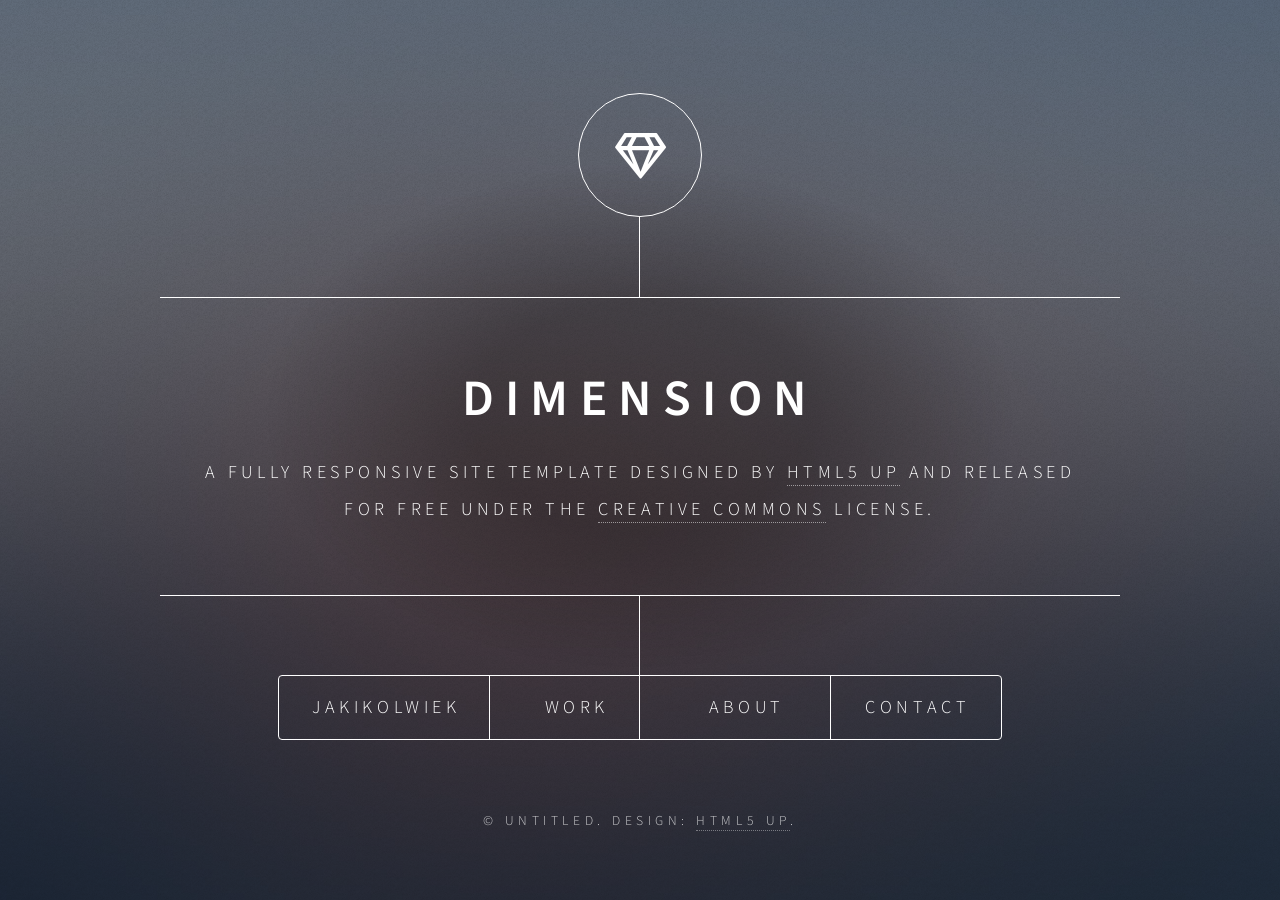
==== commit 6b50a9ea: "change font size" ====
--- a/html5up-dimension/index.html
+++ b/html5up-dimension/index.html
@@ -31,7 +31,7 @@
 						</div>
 						<nav>
 							<ul>
-								<li><a href="#intro">Intro</a></li>
+								<li><a href="#intro">jakikolwiek</a></li>
 								<li><a href="#work">Work</a></li>
 								<li><a href="#about">About</a></li>
 								<li><a href="#contact">Contact</a></li>
--- a/html5up-dimension/assets/css/main.css
+++ b/html5up-dimension/assets/css/main.css
@@ -1,10 +1,10 @@
 @import url(fontawesome-all.min.css);
 @import url("https://fonts.googleapis.com/css?family=Source+Sans+Pro:300italic,600italic,300,600");
 
-/*
-	Dimension by HTML5 UP
-	html5up.net | @ajlkn
-	Free for personal and commercial use under the CCA 3.0 license (html5up.net/license)
+/*
+	Dimension by HTML5 UP
+	html5up.net | @ajlkn
+	Free for personal and commercial use under the CCA 3.0 license (html5up.net/license)
 */
 
 html, body, div, span, applet, object,
@@ -112,13 +112,13 @@
 /* Type */
 
 	html {
-		font-size: 16pt;
+		font-size: 21pt;
 	}
 
 		@media screen and (max-width: 1680px) {
 
 			html {
-				font-size: 12pt;
+				font-size: 17pt;
 			}
 
 		}
@@ -126,7 +126,7 @@
 		@media screen and (max-width: 736px) {
 
 			html {
-				font-size: 11pt;
+				font-size: 16pt;
 			}
 
 		}
@@ -134,7 +134,7 @@
 		@media screen and (max-width: 360px) {
 
 			html {
-				font-size: 10pt;
+				font-size: 15pt;
 			}
 
 		}
@@ -1140,11 +1140,11 @@
 			-ms-transition-delay: 0.75s;
 			transition-delay: 0.75s;
 			background-image: linear-gradient(to top, rgba(19, 21, 25, 0.5), rgba(19, 21, 25, 0.5)), url("../../images/overlay.png");
-			background-size: auto,+			background-size: auto,
  256px 256px;
-			background-position: center,+			background-position: center,
  center;
-			background-repeat: no-repeat,+			background-repeat: no-repeat,
  repeat;
 			z-index: 2;
 		}
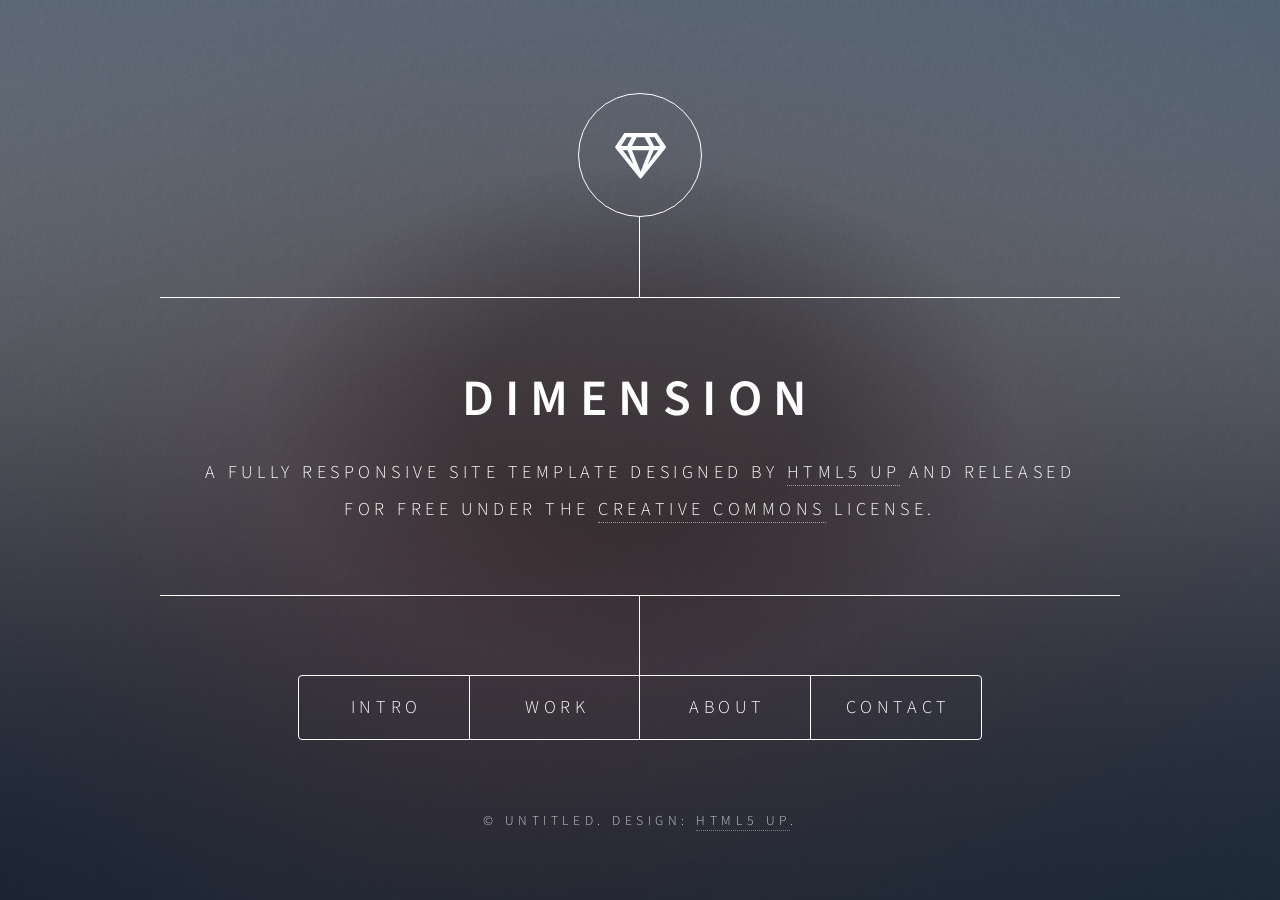
==== commit 8c17269a: "changed header and paragraph in section work (#1)" ====
--- a/html5up-dimension/index.html
+++ b/html5up-dimension/index.html
@@ -31,7 +31,7 @@
 						</div>
 						<nav>
 							<ul>
-								<li><a href="#intro">jakikolwiek</a></li>
+								<li><a href="#intro">Intro</a></li>
 								<li><a href="#work">Work</a></li>
 								<li><a href="#about">About</a></li>
 								<li><a href="#contact">Contact</a></li>
@@ -53,9 +53,9 @@
 
 						<!-- Work -->
 							<article id="work">
-								<h2 class="major">Work</h2>
+								<h2 class="major">Projekt grupa3</h2>
 								<span class="image main"><img src="images/pic02.jpg" alt="" /></span>
-								<p>Adipiscing magna sed dolor elit. Praesent eleifend dignissim arcu, at eleifend sapien imperdiet ac. Aliquam erat volutpat. Praesent urna nisi, fringila lorem et vehicula lacinia quam. Integer sollicitudin mauris nec lorem luctus ultrices.</p>
+								<p>Zmiana w związku z bardzo trudnym projektem na zajęciach.</p>
 								<p>Nullam et orci eu lorem consequat tincidunt vivamus et sagittis libero. Mauris aliquet magna magna sed nunc rhoncus pharetra. Pellentesque condimentum sem. In efficitur ligula tate urna. Maecenas laoreet massa vel lacinia pellentesque lorem ipsum dolor. Nullam et orci eu lorem consequat tincidunt. Vivamus et sagittis libero. Mauris aliquet magna magna sed nunc rhoncus amet feugiat tempus.</p>
 							</article>
 
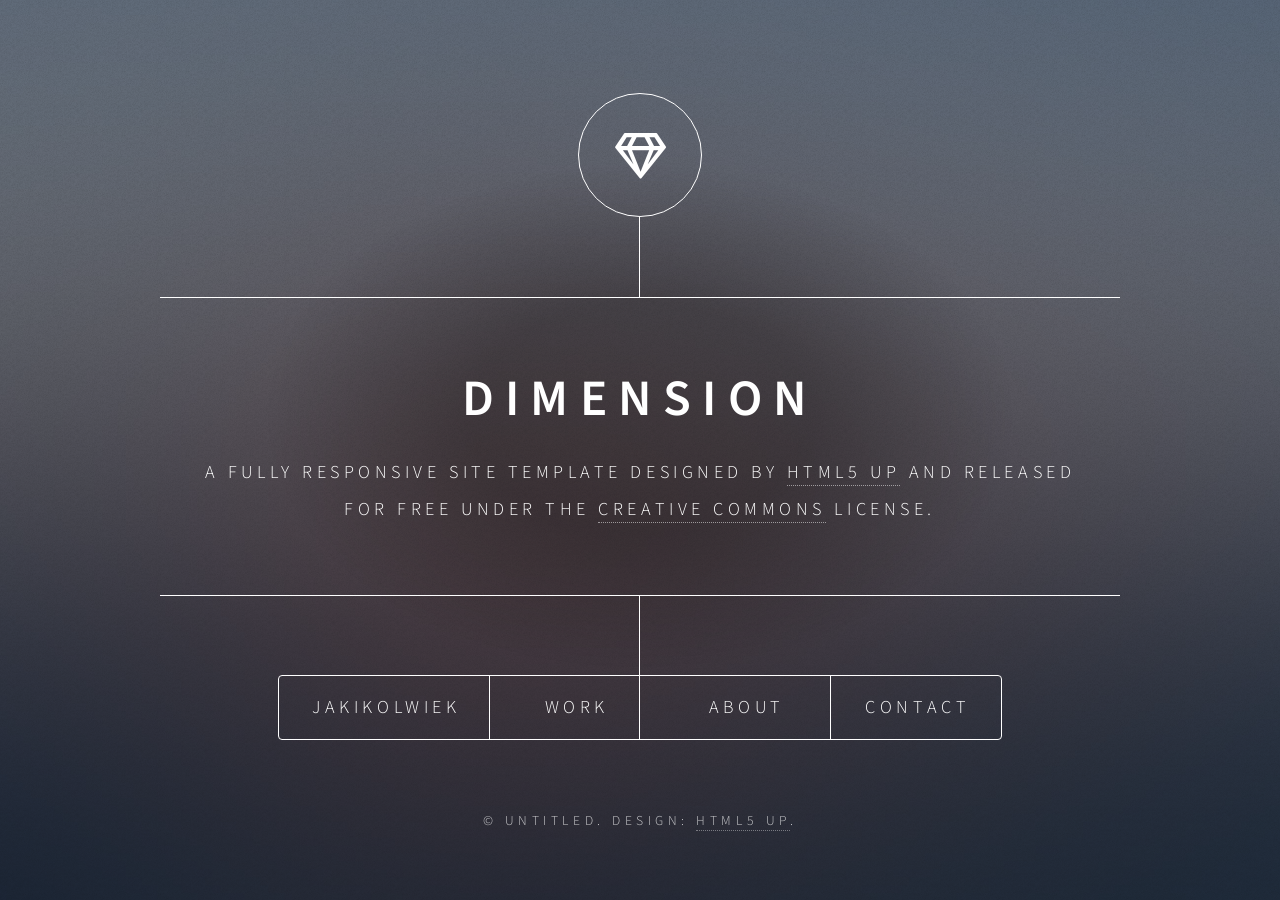
==== commit 3a870c3f: "change font size (#2)" ====
--- a/html5up-dimension/index.html
+++ b/html5up-dimension/index.html
@@ -31,7 +31,7 @@
 						</div>
 						<nav>
 							<ul>
-								<li><a href="#intro">Intro</a></li>
+								<li><a href="#intro">jakikolwiek</a></li>
 								<li><a href="#work">Work</a></li>
 								<li><a href="#about">About</a></li>
 								<li><a href="#contact">Contact</a></li>
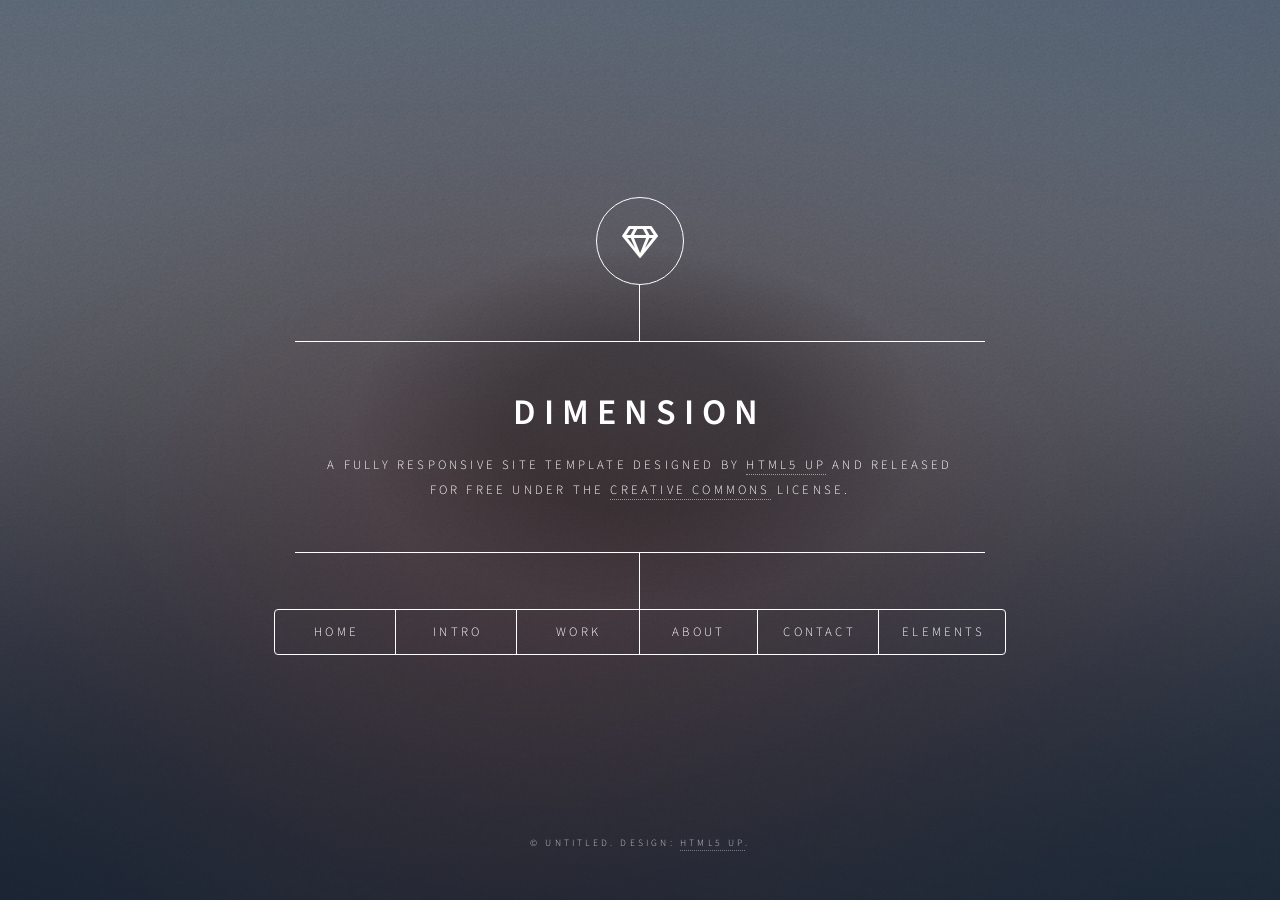
==== commit 476c23f2: "zmiana index.html" ====
--- a/html5up-dimension/index.html
+++ b/html5up-dimension/index.html
@@ -31,11 +31,12 @@
 						</div>
 						<nav>
 							<ul>
-								<li><a href="#intro">jakikolwiek</a></li>
+								<li><a href="#contact">Home</a></li>
+								<li><a href="#intro">Intro</a></li>
 								<li><a href="#work">Work</a></li>
 								<li><a href="#about">About</a></li>
 								<li><a href="#contact">Contact</a></li>
-								<!--<li><a href="#elements">Elements</a></li>-->
+								<li><a href="#elements">Elements</a></li>
 							</ul>
 						</nav>
 					</header>
@@ -53,9 +54,9 @@
 
 						<!-- Work -->
 							<article id="work">
-								<h2 class="major">Projekt grupa3</h2>
+								<h2 class="major">Work</h2>
 								<span class="image main"><img src="images/pic02.jpg" alt="" /></span>
-								<p>Zmiana w związku z bardzo trudnym projektem na zajęciach.</p>
+								<p>Adipiscing magna sed dolor elit. Praesent eleifend dignissim arcu, at eleifend sapien imperdiet ac. Aliquam erat volutpat. Praesent urna nisi, fringila lorem et vehicula lacinia quam. Integer sollicitudin mauris nec lorem luctus ultrices.</p>
 								<p>Nullam et orci eu lorem consequat tincidunt vivamus et sagittis libero. Mauris aliquet magna magna sed nunc rhoncus pharetra. Pellentesque condimentum sem. In efficitur ligula tate urna. Maecenas laoreet massa vel lacinia pellentesque lorem ipsum dolor. Nullam et orci eu lorem consequat tincidunt. Vivamus et sagittis libero. Mauris aliquet magna magna sed nunc rhoncus amet feugiat tempus.</p>
 							</article>
 
--- a/html5up-dimension/assets/css/main.css
+++ b/html5up-dimension/assets/css/main.css
@@ -1,10 +1,10 @@
 @import url(fontawesome-all.min.css);
 @import url("https://fonts.googleapis.com/css?family=Source+Sans+Pro:300italic,600italic,300,600");
 
-/*
-	Dimension by HTML5 UP
-	html5up.net | @ajlkn
-	Free for personal and commercial use under the CCA 3.0 license (html5up.net/license)
+/*
+	Dimension by HTML5 UP
+	html5up.net | @ajlkn
+	Free for personal and commercial use under the CCA 3.0 license (html5up.net/license)
 */
 
 html, body, div, span, applet, object,
@@ -112,13 +112,13 @@
 /* Type */
 
 	html {
-		font-size: 21pt;
+		font-size: 16pt;
 	}
 
 		@media screen and (max-width: 1680px) {
 
 			html {
-				font-size: 17pt;
+				font-size: 12pt;
 			}
 
 		}
@@ -126,7 +126,7 @@
 		@media screen and (max-width: 736px) {
 
 			html {
-				font-size: 16pt;
+				font-size: 11pt;
 			}
 
 		}
@@ -134,7 +134,7 @@
 		@media screen and (max-width: 360px) {
 
 			html {
-				font-size: 15pt;
+				font-size: 10pt;
 			}
 
 		}
@@ -1140,11 +1140,11 @@
 			-ms-transition-delay: 0.75s;
 			transition-delay: 0.75s;
 			background-image: linear-gradient(to top, rgba(19, 21, 25, 0.5), rgba(19, 21, 25, 0.5)), url("../../images/overlay.png");
-			background-size: auto,
+			background-size: auto,  256px 256px;
-			background-position: center,
+			background-position: center,  center;
-			background-repeat: no-repeat,
+			background-repeat: no-repeat,  repeat;
 			z-index: 2;
 		}
